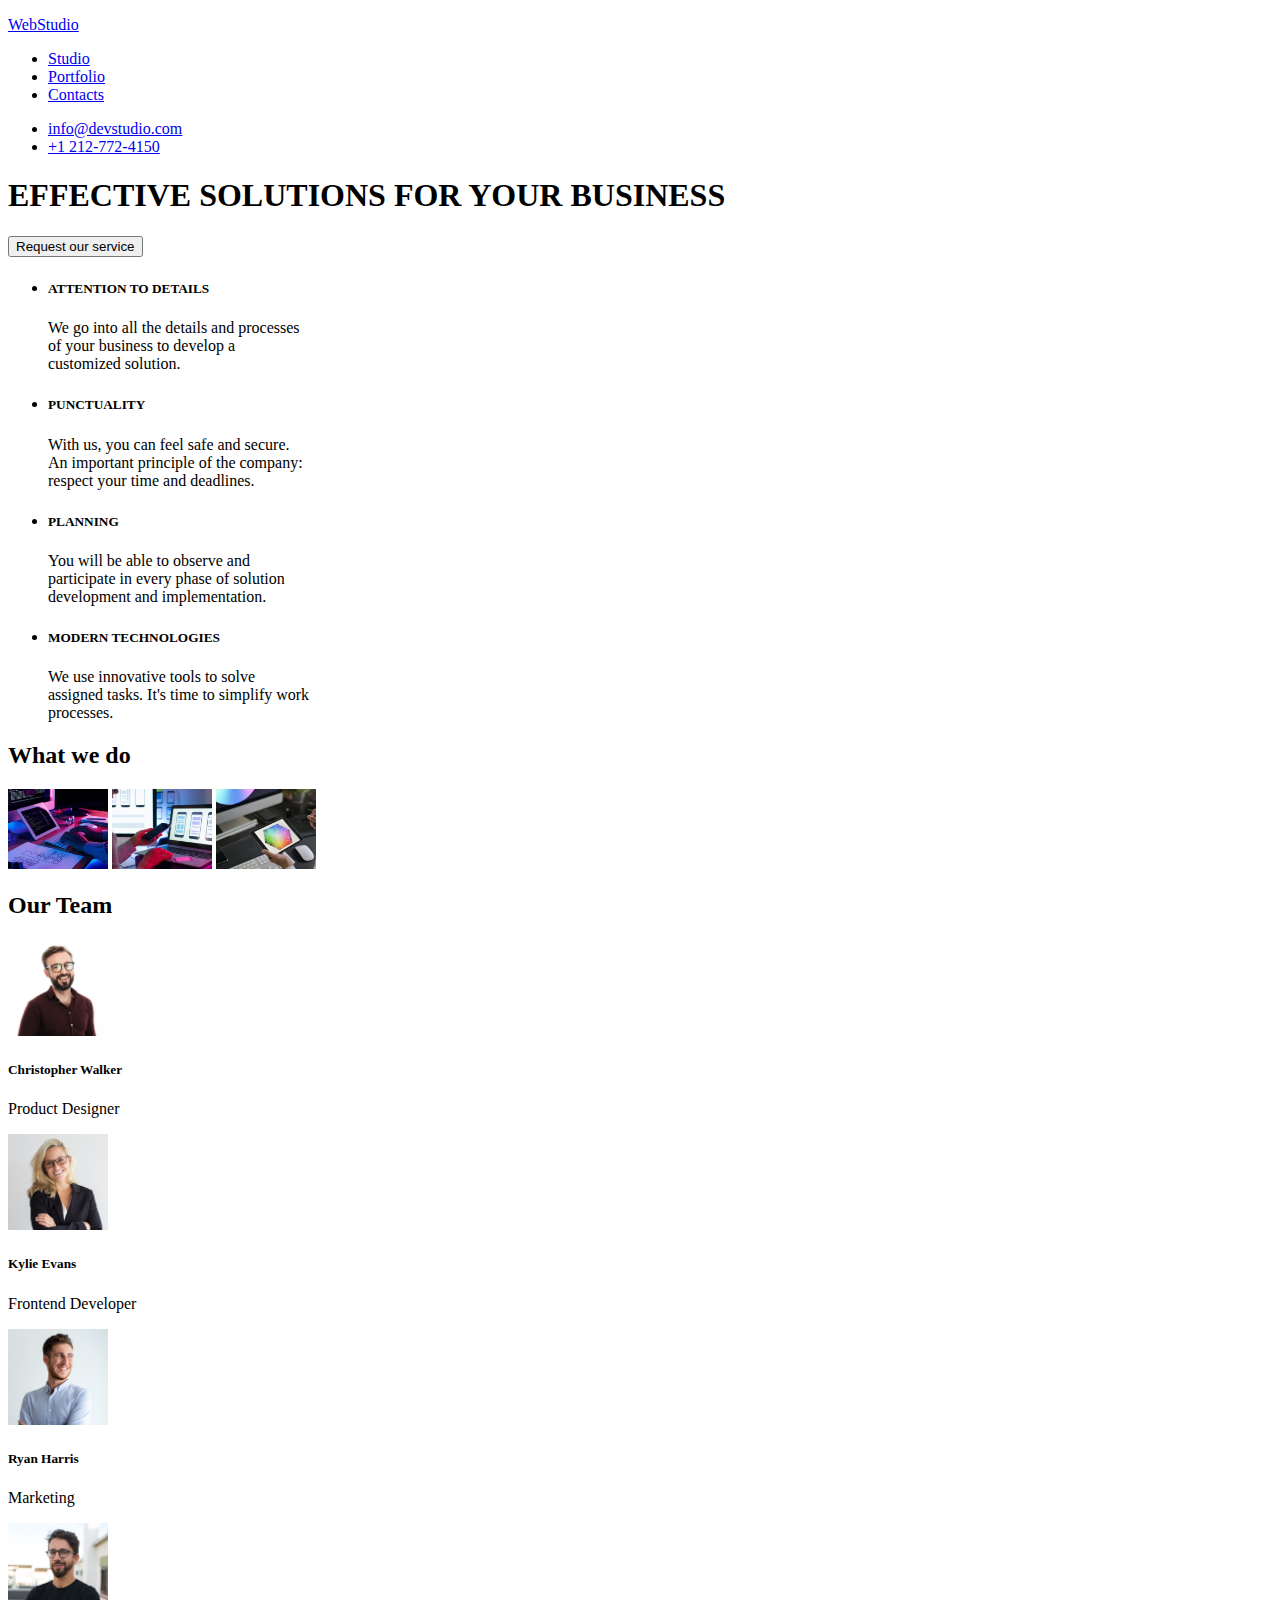
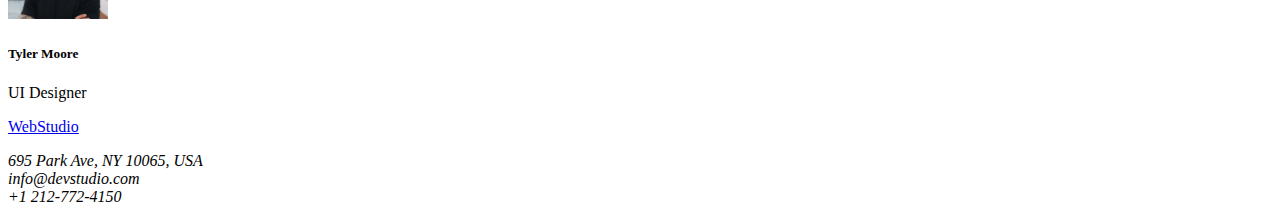
==== index.html @ d3b5255e "Initial commit" ====
<!DOCTYPE html>
 <html lang="en">
 <head>
    <meta charset="UTF-8">
    <meta name="viewport" content="width=device-width, initial-scale=1.0">
    <title>Studio</title>
 </head>
 <body>
    <!--Header Section-->
    <header>
      <div>
      <a href="#"><p><span>Web</span>Studio</p></a>
      </div>
       <nav>
        <ul>
          <li><a href="#">Studio</a></li>
          <li><a href="#">Portfolio</a></li>
          <li><a href="#">Contacts</a></li>
        </ul>
      </nav>
      <ul>
         <li><a href="mailto:info@devstudio.com">info@devstudio.com</a></li>
         <li><a href="tel:+1 212-772-4150"> +1 212-772-4150</a></li>
      </ul>
       </header>

    <!--Main Section-->
    <main>
      <!--Hero Section-->
      <section>
            <div>
            <h1>EFFECTIVE SOLUTIONS FOR YOUR BUSINESS</h1>
            <button type="button">Request our service</button>
            </div>
      </section>

      <!--About Section-->
      <section>
         <ul>
            <li>
               <h5>ATTENTION TO DETAILS</h5>
               <p>We go into all the details and processes<br> of your business to
                   develop a<br> customized solution.</p>
            </li>
            <li>
               <h5>PUNCTUALITY</h5>
               <p>With us, you can feel safe and secure.<br> An important principle of
                   the company:<br> respect your time and deadlines.</p>
            </li>
            <li>
               <h5>PLANNING</h5>
               <p>You will be able to observe and<br> participate in every phase of
                   solution<br> development and implementation.</p>
            </li>
            <li>
               <h5>MODERN TECHNOLOGIES</h5>
               <p>We use innovative tools to solve<br> assigned tasks. It's time to 
                  simplify work<br> processes.</p>
            </li>
         </ul>            
         </section> 

         <!--What we do Section-->
         <section>
               <h2>What we do</h2>
         <!--Div cu imagini-->
         <div>
            <img src="./images/box-1.jpg" alt="laptop img" width="100"/>
            <img src="./images/box-2.jpg" alt="phone img" width="100"/>
            <img src="./images/box-3.jpg" alt="laptop img" width="100"/>
         </div>
         </section>

         <!--Team section-->
         <section> 
               <h2>Our Team</h2> 
         </section>
            <!--Container  cu imagini despre echipa-->
              <!--Container 1-->
            <div>
               <img src="./images/img-2.jpg" alt="Christopher Walker img" width="100" />
               <h5>Christopher Walker</h5>
               <p>Product Designer</p>
            </div>
            <!--Container 2-->
             <div>
               <img src="./images/img-3.jpg" alt="Kylie Evans img"  width="100" />
               <h5>Kylie Evans</h5>
               <p>Frontend Developer</p>
            </div>
            <!--Container 3-->
            <div>
               <img src="./images/img-4.jpg" alt="Ryan Harris img"  width="100"/>
               <h5>Ryan Harris</h5>
               <p>Marketing</p>
               </div>
            <!--Container 4-->
               <div>
                  <img src="./images/img-5.jpg" alt="Tyler Moore img" width="100" />
               <h5>Tyler Moore</h5>
               <p>UI Designer</p>
               </div>
      </main>
            <!--Footer Section-->
         <footer>
            <!--Info Section-->
               <a href="#"><p><span>Web</span>Studio</p></a>
            <address>
             695 Park Ave, NY 10065, USA<br>
             info@devstudio.com<br>
             +1 212-772-4150
            </address>
         </footer>
 </body>
 </html>
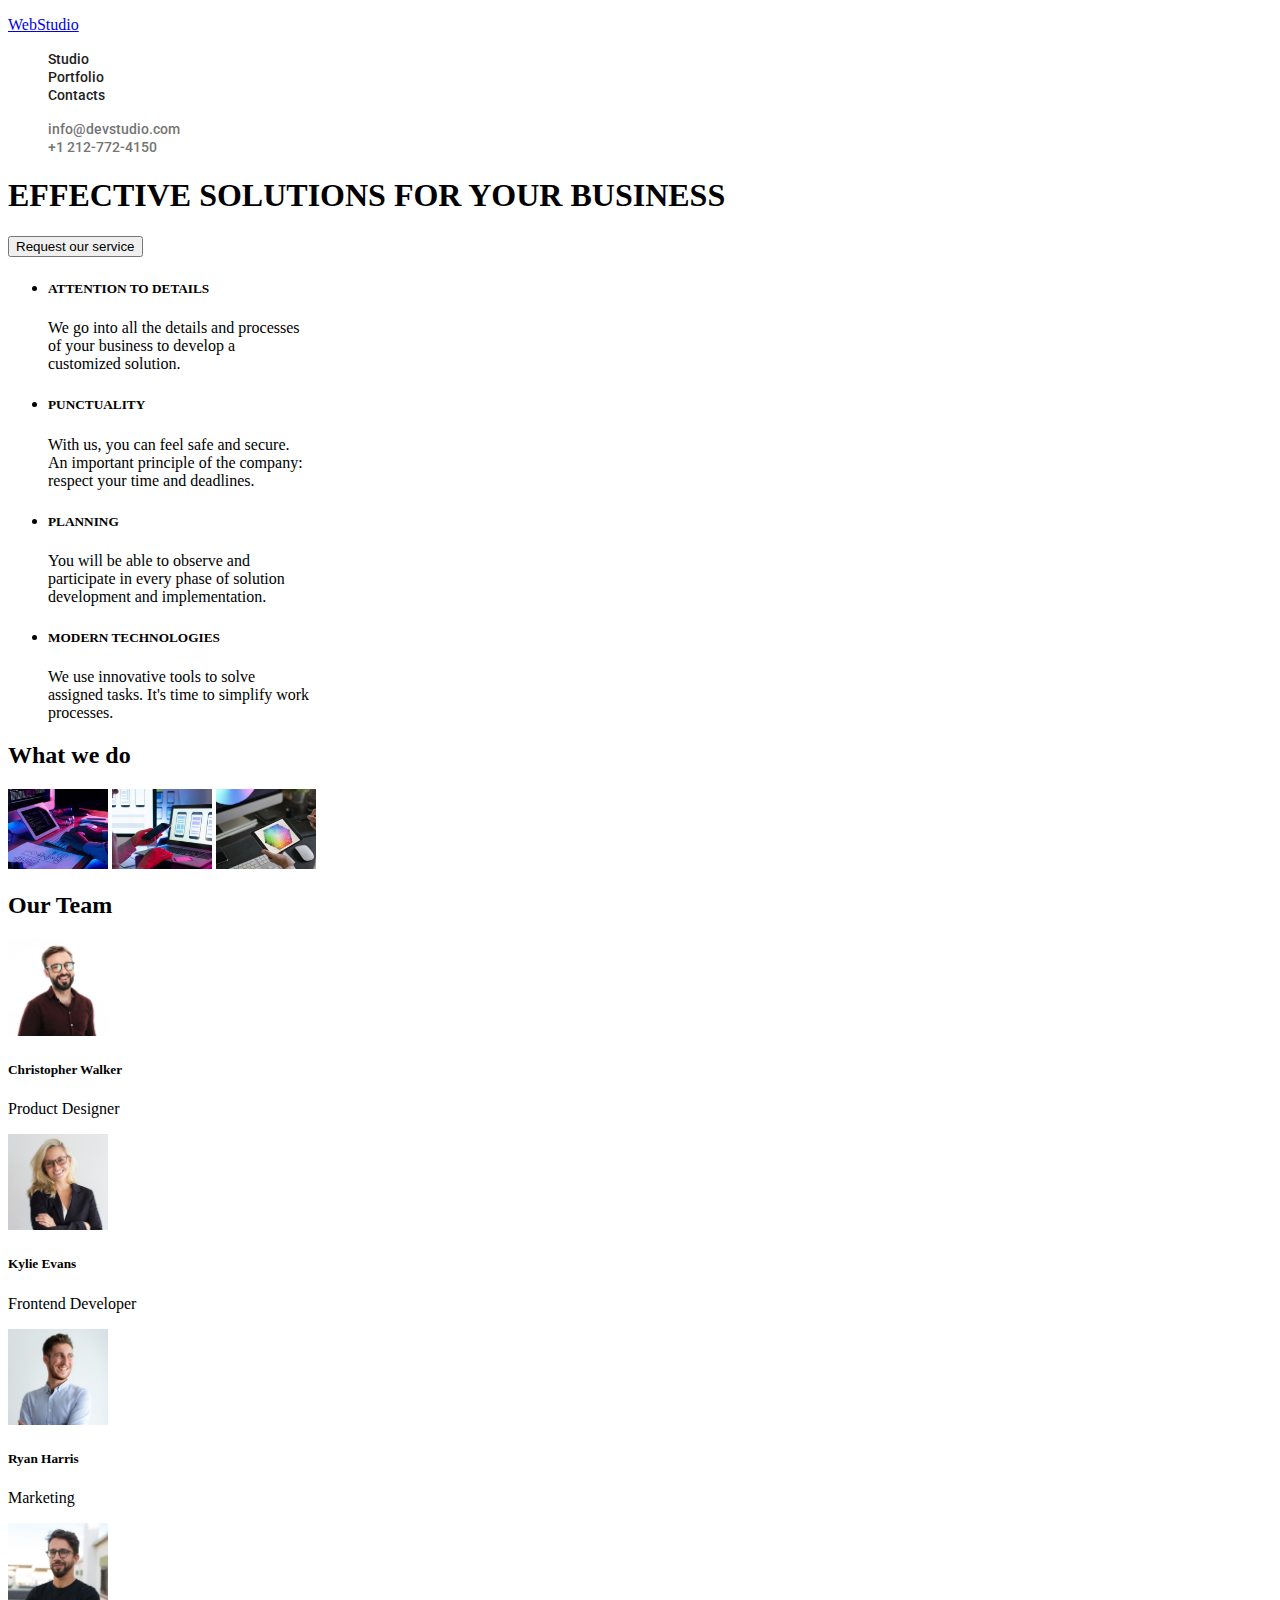
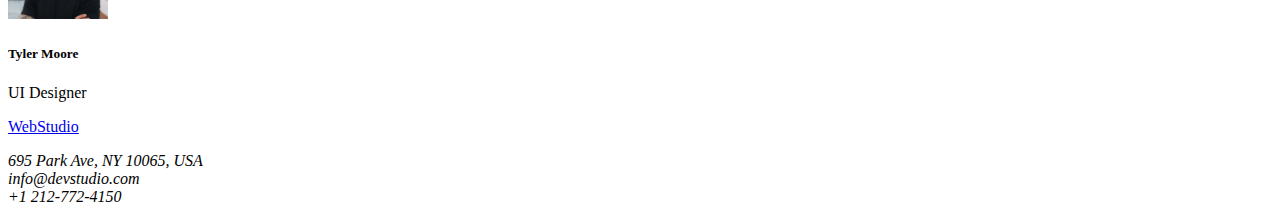
==== commit 058f6789: "Stilizare in style.css" ====
--- a/index.html
+++ b/index.html
@@ -4,34 +4,37 @@
     <meta charset="UTF-8">
     <meta name="viewport" content="width=device-width, initial-scale=1.0">
     <title>Studio</title>
+   <link rel="preconnect" href="https://fonts.googleapis.com">
+   <link rel="preconnect" href="https://fonts.gstatic.com" crossorigin>
+   <link
+      href="https://fonts.googleapis.com/css2?family=Raleway:ital,wght@0,100..900;1,100..900&family=Roboto:ital,wght@0,100;0,300;0,400;0,500;0,700;0,900;1,100;1,300;1,400;1,500;1,700;1,900&display=swap"
+      rel="stylesheet">
+      <link rel="stylesheet" href="./css/style.css"/>
  </head>
  <body>
     <!--Header Section-->
-    <header>
-      <div>
+<header class="header">
+      <div class="header__name">
       <a href="#"><p><span>Web</span>Studio</p></a>
       </div>
-       <nav>
+       <nav class="header__navigation">
         <ul>
-          <li><a href="#">Studio</a></li>
-          <li><a href="#">Portfolio</a></li>
+          <li><a href="studio.html">Studio</a></li>
+          <li><a href="portfolio.html">Portfolio</a></li>
           <li><a href="#">Contacts</a></li>
         </ul>
       </nav>
-      <ul>
+      <ul class="header__info">
          <li><a href="mailto:info@devstudio.com">info@devstudio.com</a></li>
          <li><a href="tel:+1 212-772-4150"> +1 212-772-4150</a></li>
       </ul>
-       </header>
-
+      </header>
     <!--Main Section-->
     <main>
       <!--Hero Section-->
-      <section>
-            <div>
-            <h1>EFFECTIVE SOLUTIONS FOR YOUR BUSINESS</h1>
-            <button type="button">Request our service</button>
-            </div>
+      <section class="hero-section">
+            <h1 class="hero-section__title">EFFECTIVE SOLUTIONS FOR YOUR BUSINESS</h1>
+            <button class="hero-section__request-service" type="button">Request our service</button>
       </section>
 
       <!--About Section-->
--- a/css/style.css
+++ b/css/style.css
@@ -0,0 +1,67 @@
+:root{
+    --blue: #2196F3;
+    --white:#FFFFFF;
+    --light-black: #757575;
+    --black: #212121;
+    --primery-font: "Roboto" sans-serif;
+    --secondary-font: "Raleway" sans-serif;
+}
+
+body{
+    font-family:var(--primery-font) ;
+}
+
+*/ Header section style */
+
+.header__name a {
+    text-decoration: none;
+}
+
+.header__navigation a {
+    text-decoration: none;
+    font-family: Roboto;
+    font-size: 14px;
+    font-weight: 500;
+    line-height: 16px;
+    text-align: left;
+    color:var(--black)
+} 
+
+.header__navigation li {
+    list-style: none;
+}
+
+.header__info a  {
+    list-style: none;
+    text-decoration: none;
+    font-family: Roboto;
+    font-size: 14px;
+    font-weight: 500;
+    line-height: 16px;
+    text-align: left;
+    color:var(--light-black)
+}
+
+.header__navigation a:hover {
+    color:var(--blue)
+}
+
+.header__navigation a:focus {
+    color: var(--blue)
+}
+
+.header__info li {
+    list-style: none;
+}
+
+
+*/ Hero section style */
+
+.hero-section {
+    background-color: #2F303A;
+}
+
+.hero.section__title {
+    color:var(--white)
+
+}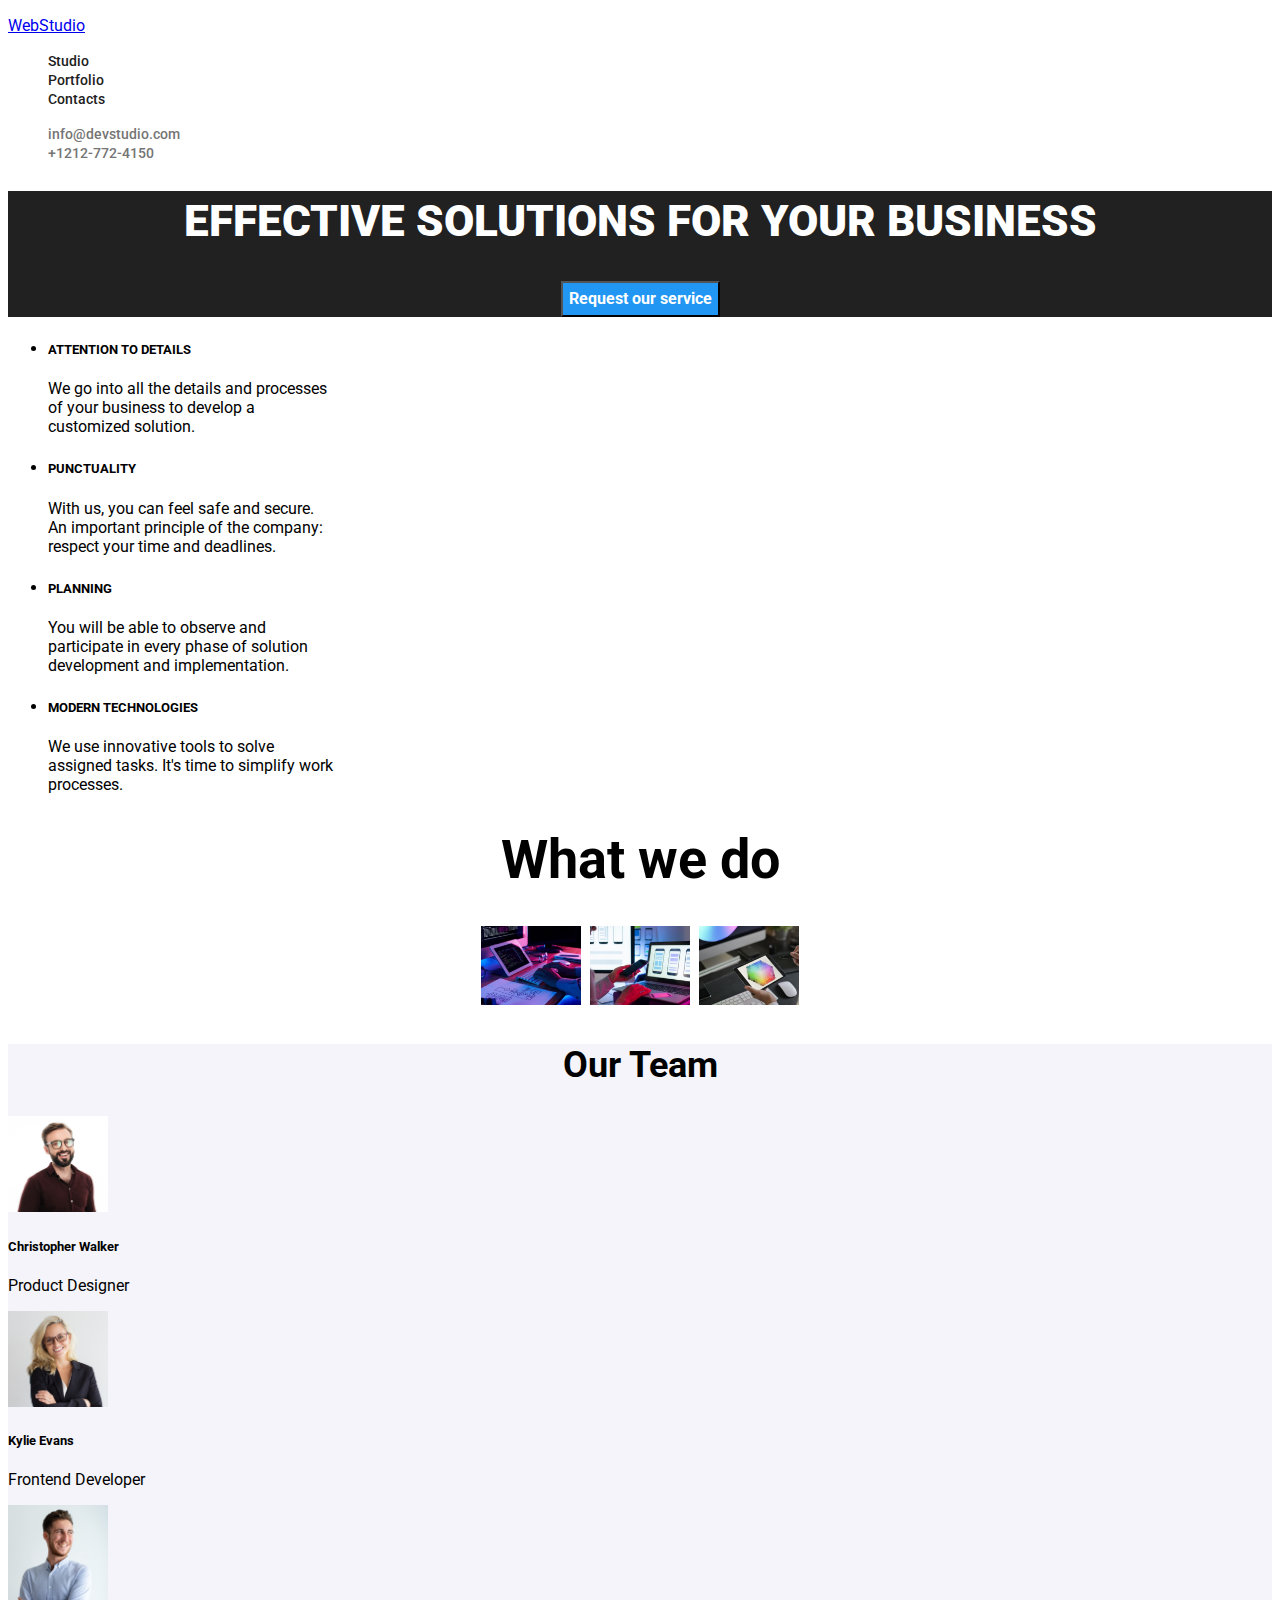
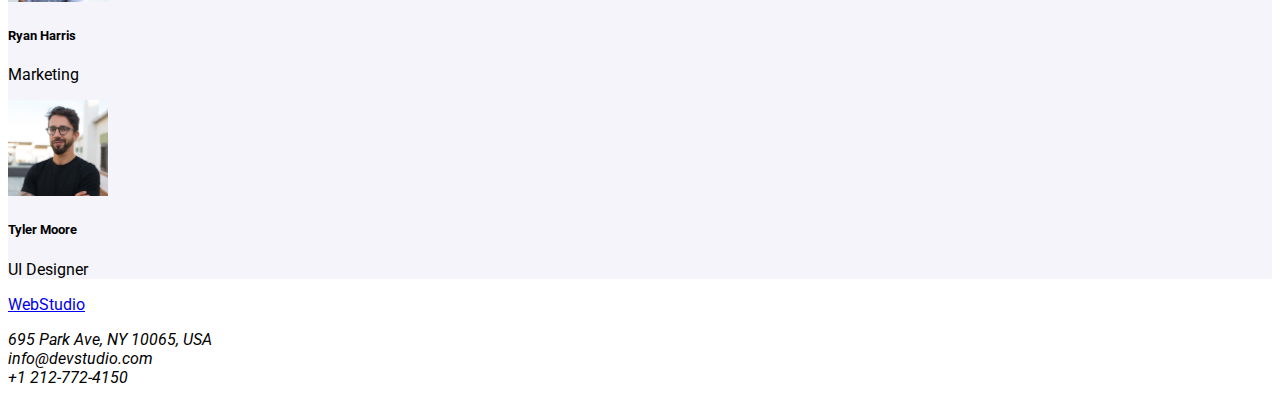
==== commit 082684f2: "index.html stilizat css" ====
--- a/index.html
+++ b/index.html
@@ -9,7 +9,7 @@
    <link
       href="https://fonts.googleapis.com/css2?family=Raleway:ital,wght@0,100..900;1,100..900&family=Roboto:ital,wght@0,100;0,300;0,400;0,500;0,700;0,900;1,100;1,300;1,400;1,500;1,700;1,900&display=swap"
       rel="stylesheet">
-      <link rel="stylesheet" href="./css/style.css"/>
+   <link rel="stylesheet" href="./css/style.css"/>
  </head>
  <body>
     <!--Header Section-->
@@ -26,20 +26,22 @@
       </nav>
       <ul class="header__info">
          <li><a href="mailto:info@devstudio.com">info@devstudio.com</a></li>
-         <li><a href="tel:+1 212-772-4150"> +1 212-772-4150</a></li>
+         <li><a href="tel:+1 212-772-4150"> +1212-772-4150</a></li>
       </ul>
       </header>
     <!--Main Section-->
     <main>
       <!--Hero Section-->
       <section class="hero-section">
-            <h1 class="hero-section__title">EFFECTIVE SOLUTIONS FOR YOUR BUSINESS</h1>
-            <button class="hero-section__request-service" type="button">Request our service</button>
+         <div class="hero-section__title">
+            <h1 >EFFECTIVE SOLUTIONS FOR YOUR BUSINESS</h1>
+            <button class="hero-section__request-service button-blue" type="button">Request our service</button>
+            </div>
       </section>
 
       <!--About Section-->
-      <section>
-         <ul>
+      <section class="about-section">
+         <ul class="about-section__requirements">
             <li>
                <h5>ATTENTION TO DETAILS</h5>
                <p>We go into all the details and processes<br> of your business to
@@ -64,10 +66,10 @@
          </section> 
 
          <!--What we do Section-->
-         <section>
+         <section class="what-we-do">
                <h2>What we do</h2>
          <!--Div cu imagini-->
-         <div>
+         <div class="what-we-do__exemple-img">
             <img src="./images/box-1.jpg" alt="laptop img" width="100"/>
             <img src="./images/box-2.jpg" alt="phone img" width="100"/>
             <img src="./images/box-3.jpg" alt="laptop img" width="100"/>
@@ -75,9 +77,8 @@
          </section>
 
          <!--Team section-->
-         <section> 
+         <section class="team"> 
                <h2>Our Team</h2> 
-         </section>
             <!--Container  cu imagini despre echipa-->
               <!--Container 1-->
             <div>
@@ -103,12 +104,13 @@
                <h5>Tyler Moore</h5>
                <p>UI Designer</p>
                </div>
+               </section>
       </main>
             <!--Footer Section-->
-         <footer>
+         <footer class="footer-section">
             <!--Info Section-->
                <a href="#"><p><span>Web</span>Studio</p></a>
-            <address>
+            <address class="footer-section__info">
              695 Park Ave, NY 10065, USA<br>
              info@devstudio.com<br>
              +1 212-772-4150
--- a/css/style.css
+++ b/css/style.css
@@ -1,67 +1,159 @@
-:root{
-    --blue: #2196F3;
-    --white:#FFFFFF;
-    --light-black: #757575;
-    --black: #212121;
-    --primery-font: "Roboto" sans-serif;
-    --secondary-font: "Raleway" sans-serif;
+:root {
+  --blue: #2196f3;
+  --light-grey: #f5f4fa;
+  --white: #ffffff;
+  --light-black: #757575;
+  --black: #212121;
+  --primary-font: "Roboto", sans-serif;
+  --secondary-font: "Raleway", sans-serif;
+}
+/*Index html style */
+
+body {
+  font-family: var(--primary-font);
 }
 
-body{
-    font-family:var(--primery-font) ;
-}
+/*Header section style */
 
-*/ Header section style */
-
-.header__name a {
-    text-decoration: none;
+.header {
+  font-family: var(--primary-font);
 }
 
 .header__navigation a {
-    text-decoration: none;
-    font-family: Roboto;
-    font-size: 14px;
-    font-weight: 500;
-    line-height: 16px;
-    text-align: left;
-    color:var(--black)
-} 
+  text-decoration: none;
+  font-family: var(--primary-font);
+  font-size: 14px;
+  font-weight: 500;
+  line-height: 16px;
+  text-align: left;
+  color: var(--black);
+}
 
 .header__navigation li {
-    list-style: none;
+  list-style: none;
 }
 
-.header__info a  {
-    list-style: none;
-    text-decoration: none;
-    font-family: Roboto;
-    font-size: 14px;
-    font-weight: 500;
-    line-height: 16px;
-    text-align: left;
-    color:var(--light-black)
+.header__info a {
+  list-style: none;
+  text-decoration: none;
+  font-size: 14px;
+  font-weight: 500;
+  line-height: 16px;
+  text-align: left;
+  color: var(--light-black);
 }
 
 .header__navigation a:hover {
-    color:var(--blue)
+  color: var(--blue);
 }
 
 .header__navigation a:focus {
-    color: var(--blue)
+  color: var(--blue);
 }
 
 .header__info li {
-    list-style: none;
+  list-style: none;
 }
 
-
-*/ Hero section style */
+/*Hero section style */
 
 .hero-section {
-    background-color: #2F303A;
+  background-color: var(--black);
+  text-align: center;
 }
 
-.hero.section__title {
-    color:var(--white)
+.hero-section__title h1 {
+  font-family: var(--primary-font);
+  font-size: 44px;
+  font-weight: 900;
+  line-height: 60px;
+  text-align: center;
+  color: var(--white);
+}
 
-}+.button-blue {
+  font-family: var(--primary-font);
+  font-size: 16px;
+  font-weight: 700;
+  line-height: 30px;
+  color: var(--white);
+  background-color: var(--blue);
+}
+
+/*About section style */
+
+.about-section {
+  font-family: var(--primary-font);
+  background-color: var(--white);
+}
+.about-section__reguirements h5 {
+  color: var(--black);
+  list-style: none;
+  font-size: 14px;
+  font-weight: 700;
+  line-height: 16px;
+  text-align: left;
+}
+.about-section__reguirements p {
+  color: var(--light-black);
+  font-weight: 400;
+  line-height: 24px;
+  text-align: left;
+  font-size: 14px;
+}
+
+/*What we do section style*/
+.what-we-do {
+  font-family: var(--primary-font);
+  font-size: 36px;
+  font-weight: 700;
+  line-height: 42px;
+  text-align: center;
+}
+.h2 {
+  color: var(--black);
+}
+
+/*Team section style*/
+
+.team {
+  background-color: var(--light-grey);
+  font-family: var(--primary-font);
+}
+.team h2 {
+  font-size: 36px;
+  font-weight: 700;
+  line-height: 42px;
+  text-align: center;
+}
+.h5 {
+  color: var(--black);
+  font-size: 16px;
+  font-weight: 500;
+  line-height: 18px;
+  text-align: center;
+}
+.p {
+  color: var(--light-black);
+  font-size: 16px;
+  font-weight: 400;
+  line-height: 18px;
+  text-align: center;
+}
+
+/*Footer section style*/
+
+.footer-section {
+  font-family: var(--primary-font);
+  background-color: var(--white);
+}
+.a {
+  font-family: Raleway;
+  font-size: 26px;
+  font-weight: 700;
+  line-height: 30px;
+  text-align: left;
+}
+.span {
+  color: var(--blue);
+}
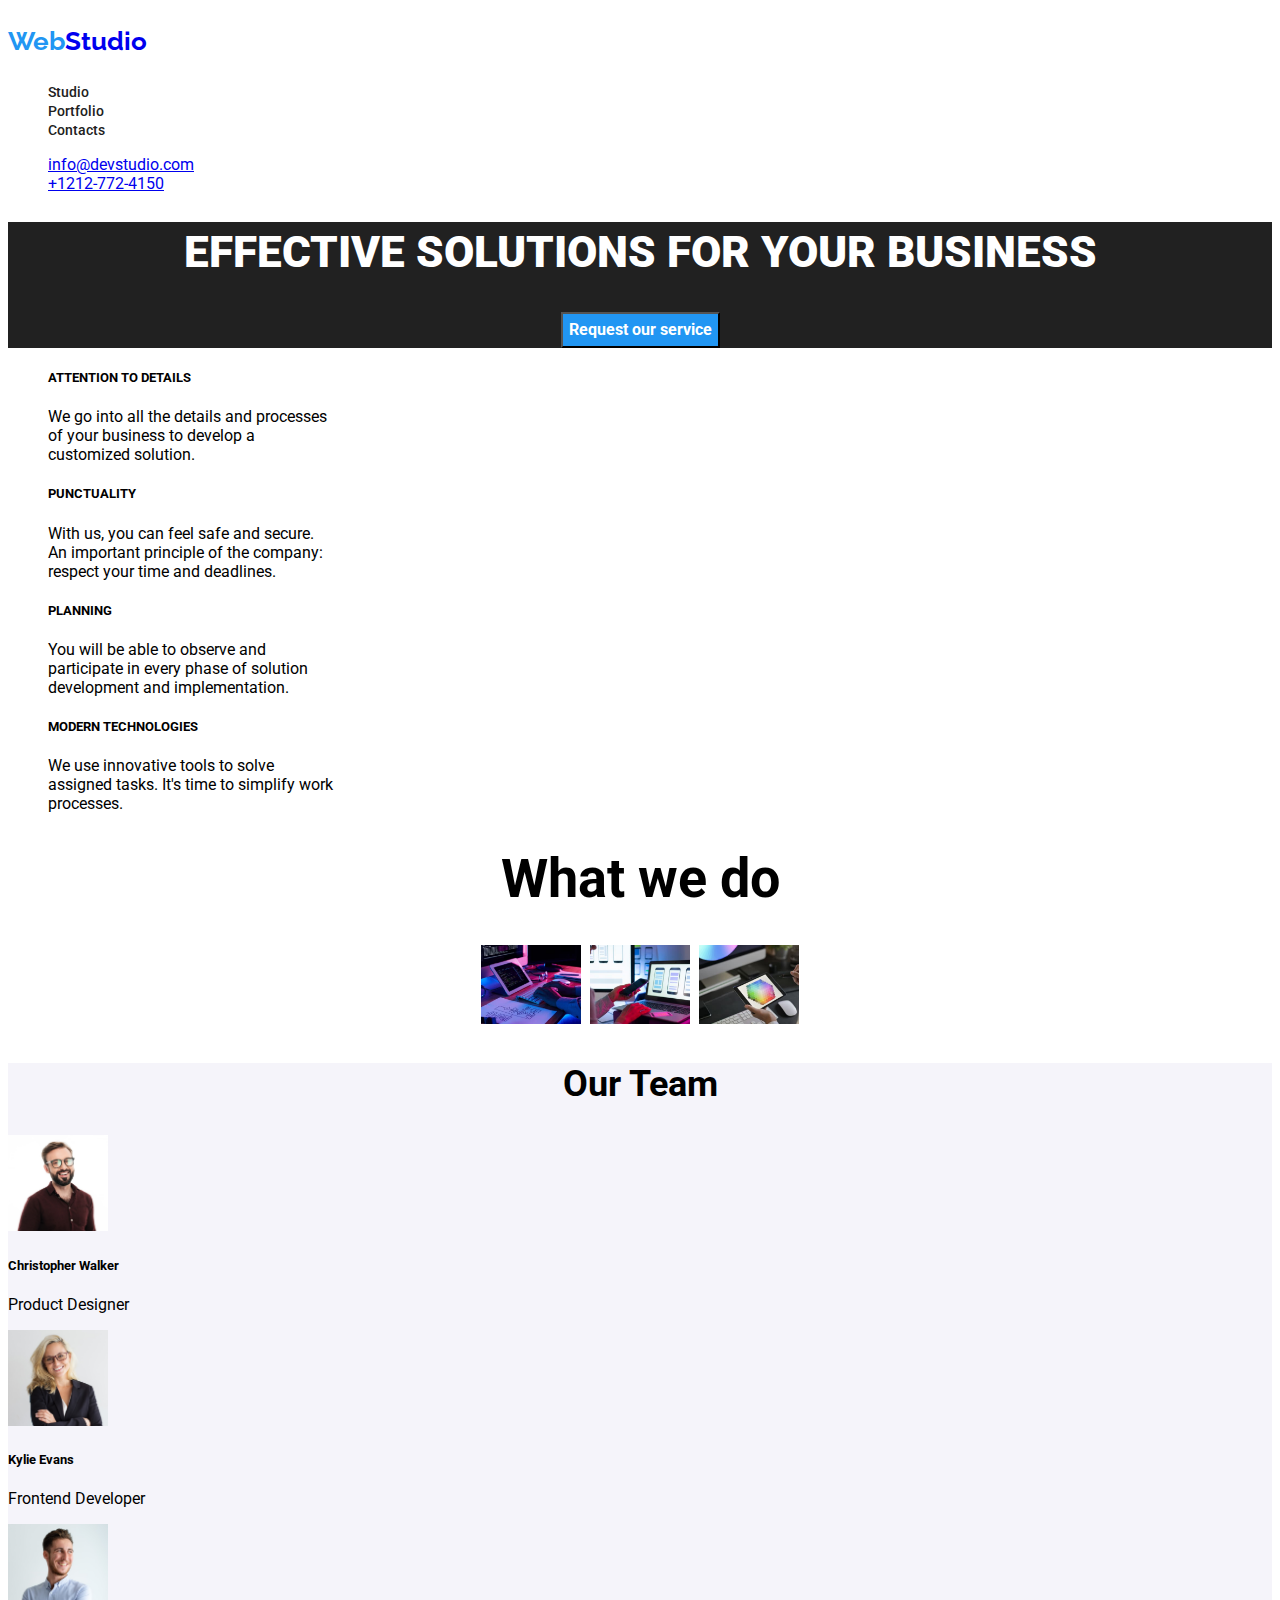
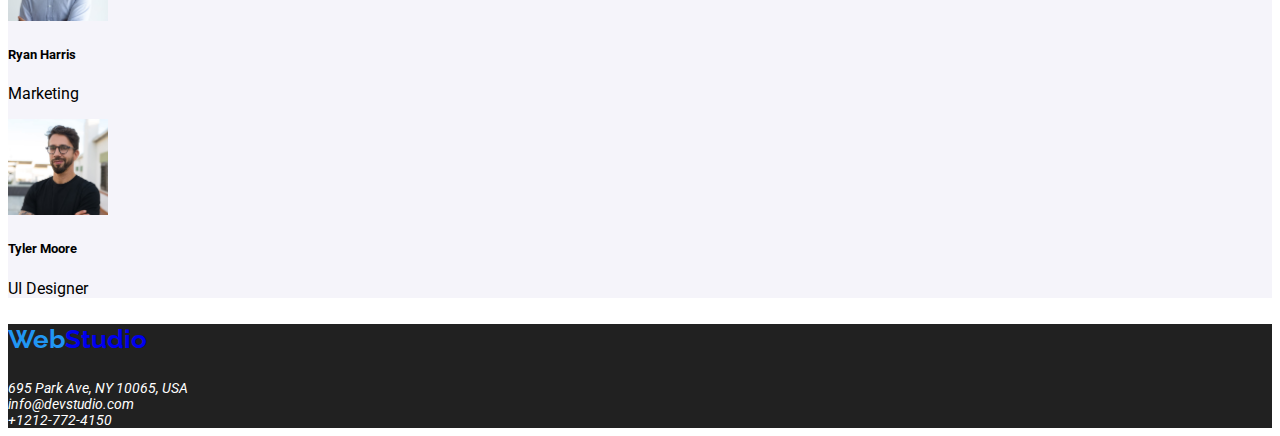
==== commit eb45e168: "tema 2 done" ====
--- a/index.html
+++ b/index.html
@@ -113,7 +113,7 @@
             <address class="footer-section__info">
              695 Park Ave, NY 10065, USA<br>
              info@devstudio.com<br>
-             +1 212-772-4150
+             +1212-772-4150
             </address>
          </footer>
  </body>
--- a/css/style.css
+++ b/css/style.css
@@ -18,10 +18,20 @@
 .header {
   font-family: var(--primary-font);
 }
-
+.header__name a {
+  font-family: Raleway;
+  font-size: 26px;
+  font-weight: 700;
+  line-height: 30px;
+  text-align: left;
+  text-decoration: none;
+}
+
+.header__name span {
+  color: var(--blue);
+}
 .header__navigation a {
   text-decoration: none;
-  font-family: var(--primary-font);
   font-size: 14px;
   font-weight: 500;
   line-height: 16px;
@@ -33,7 +43,7 @@
   list-style: none;
 }
 
-.header__info a {
+.header__info a:hover {
   list-style: none;
   text-decoration: none;
   font-size: 14px;
@@ -79,12 +89,18 @@
   color: var(--white);
   background-color: var(--blue);
 }
+.button-blue:hover {
+  background-color: transparent;
+}
 
 /*About section style */
 
 .about-section {
   font-family: var(--primary-font);
   background-color: var(--white);
+}
+.about-section ul {
+  list-style: none;
 }
 .about-section__reguirements h5 {
   color: var(--black);
@@ -145,15 +161,140 @@
 
 .footer-section {
   font-family: var(--primary-font);
-  background-color: var(--white);
-}
-.a {
+  background-color: var(--black);
+}
+.footer-section a {
   font-family: Raleway;
   font-size: 26px;
   font-weight: 700;
   line-height: 30px;
   text-align: left;
-}
-.span {
-  color: var(--blue);
-}
+  text-decoration: none;
+}
+.footer-section span {
+  color: var(--blue);
+}
+.footer-section__info {
+  font-family: var(--primary-font);
+  font-size: 14px;
+  font-weight: 400;
+  line-height: 16px;
+  text-align: left;
+  color: var(--white);
+}
+.footer-section__info:hover {
+  color: var(--blue);
+}
+
+/*Portfolio style*/
+
+/*Header section style*/
+
+.header-portfolio {
+  font-family: var(--primary-font);
+}
+.header-portfolio__name a {
+  font-family: var(--secondary-font);
+  font-size: 26px;
+  font-weight: 700;
+  line-height: 30px;
+  text-align: left;
+  text-decoration: none;
+}
+.header-portfolio__name span {
+  color: var(--blue);
+}
+.header-portfolio__navigation a {
+  text-decoration: none;
+  font-size: 14px;
+  font-weight: 500;
+  line-height: 16px;
+  text-align: left;
+  color: var(--black);
+}
+
+.header-portfolio__navigation li {
+  list-style: none;
+}
+.header-portfolio__navigation a:hover {
+  color: var(--blue);
+}
+
+.header-portfolio__navigation a:focus {
+  color: var(--blue);
+}
+.header-portfolio__contacts a {
+  font-size: 14px;
+  font-weight: 500;
+  line-height: 16px;
+  text-align: left;
+  color: var(--light-black);
+  text-decoration: none;
+}
+.header-portfolio__contacts a:hover {
+  color: var(--blue);
+}
+.header-portfolio__contacts li {
+  list-style: none;
+}
+/*Main section style*/
+
+.main {
+  font-family: var(--primary-font);
+}
+.main__service-area button {
+  font-size: 16px;
+  font-weight: 500;
+  line-height: 26px;
+  text-align: center;
+  color: var(--black);
+}
+.main__service-area button:hover {
+  color: var(--white);
+  background-color: var(--blue);
+}
+.main__img-service {
+  font-family: var(--primary-font);
+}
+.main__img-service h5 {
+  font-size: 18px;
+  font-weight: 700;
+  line-height: 36px;
+  text-align: left;
+  color: var(--black);
+}
+.main__img-service p {
+  font-size: 16px;
+  font-weight: 400;
+  line-height: 30px;
+  text-align: left;
+  color: var(--light-black);
+}
+
+/*Footer section style*/
+.portfolio-footer {
+  font-family: var(--primary-font);
+  background-color: var(--black);
+}
+.portfolio-footer a {
+  font-family: var(--secondary-font);
+  font-size: 26px;
+  font-weight: 700;
+  line-height: 30px;
+  text-align: left;
+  text-decoration: none;
+}
+.portfolio-footer span {
+  color: var(--blue);
+}
+.portfolio-footer__info {
+  font-family: var(--primary-font);
+  font-size: 14px;
+  font-weight: 400;
+  line-height: 16px;
+  text-align: left;
+  color: var(--white);
+}
+.portfolio-footer__info:hover {
+  color: var(--blue);
+}
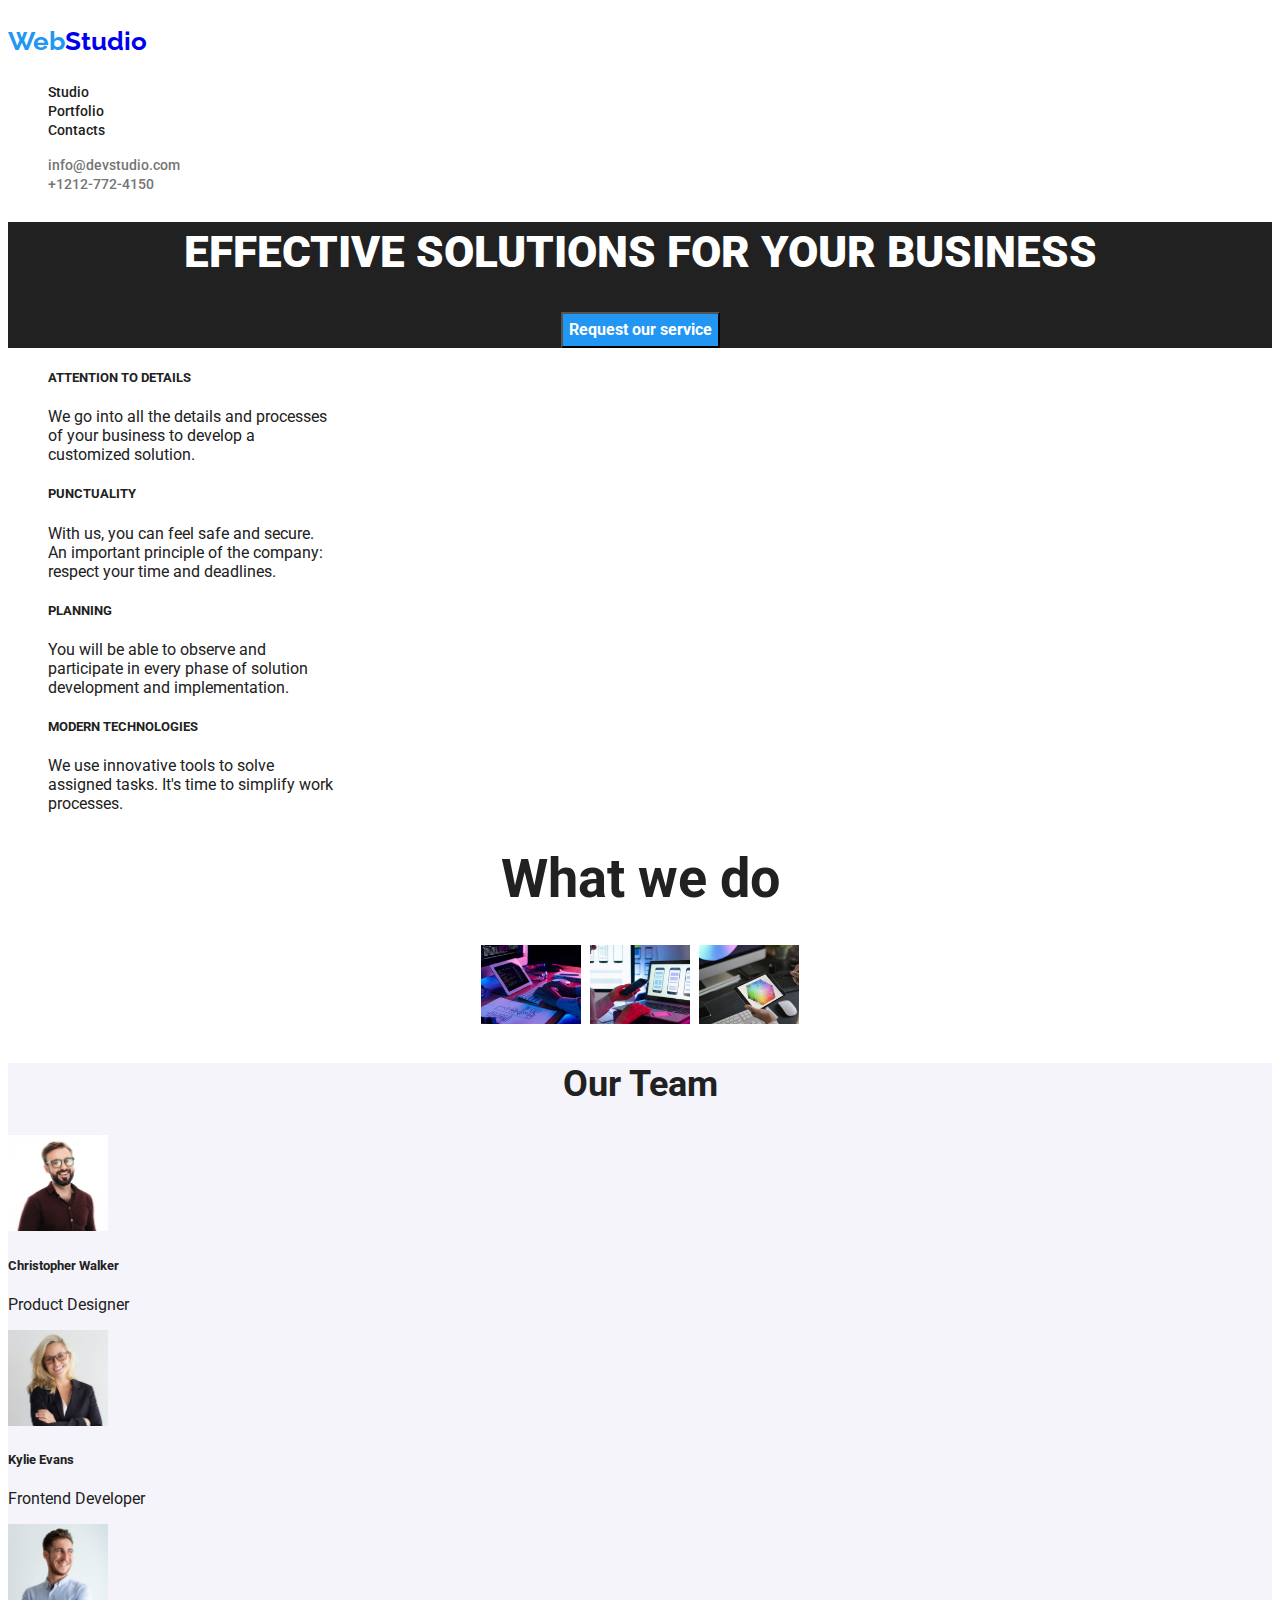
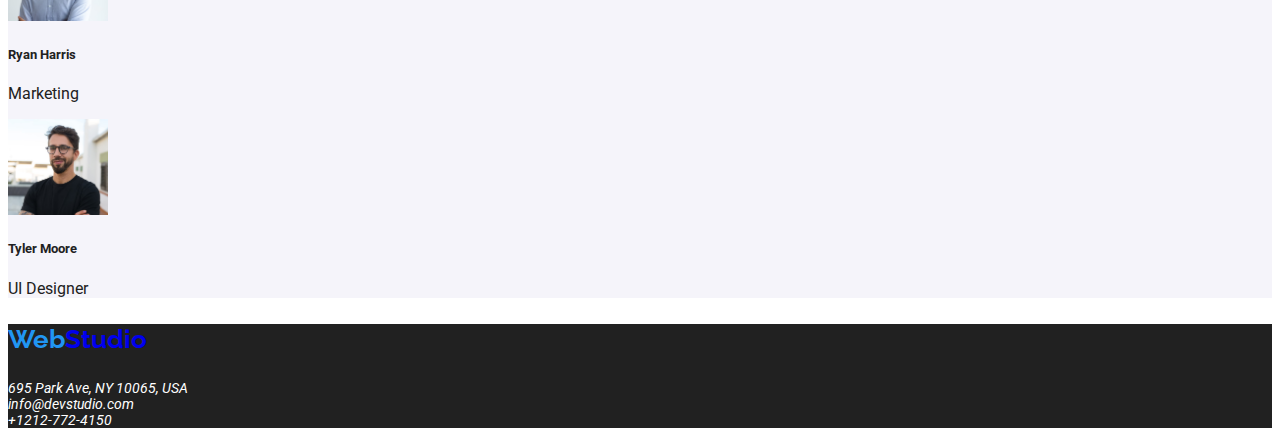
==== commit 37a455f4: "corectare 1" ====
--- a/index.html
+++ b/index.html
@@ -26,7 +26,7 @@
       </nav>
       <ul class="header__info">
          <li><a href="mailto:info@devstudio.com">info@devstudio.com</a></li>
-         <li><a href="tel:+1 212-772-4150"> +1212-772-4150</a></li>
+         <li><a href="tel:+1212-772-4150"> +1212-772-4150</a></li>
       </ul>
       </header>
     <!--Main Section-->
--- a/css/style.css
+++ b/css/style.css
@@ -11,6 +11,7 @@
 
 body {
   font-family: var(--primary-font);
+  color: var(--black);
 }
 
 /*Header section style */
@@ -38,29 +39,29 @@
   text-align: left;
   color: var(--black);
 }
-
+.header__navigation a:hover {
+  color: var(--blue);
+}
+
+.header__navigation a:focus {
+  color: var(--blue);
+}
 .header__navigation li {
   list-style: none;
 }
 
+.header__info a {
+  list-style: none;
+  text-decoration: none;
+  font-size: 14px;
+  font-weight: 500;
+  line-height: 16px;
+  text-align: left;
+  color: var(--light-black);
+}
 .header__info a:hover {
-  list-style: none;
-  text-decoration: none;
-  font-size: 14px;
-  font-weight: 500;
-  line-height: 16px;
-  text-align: left;
-  color: var(--light-black);
-}
-
-.header__navigation a:hover {
-  color: var(--blue);
-}
-
-.header__navigation a:focus {
-  color: var(--blue);
-}
-
+  color: var(--blue);
+}
 .header__info li {
   list-style: none;
 }
